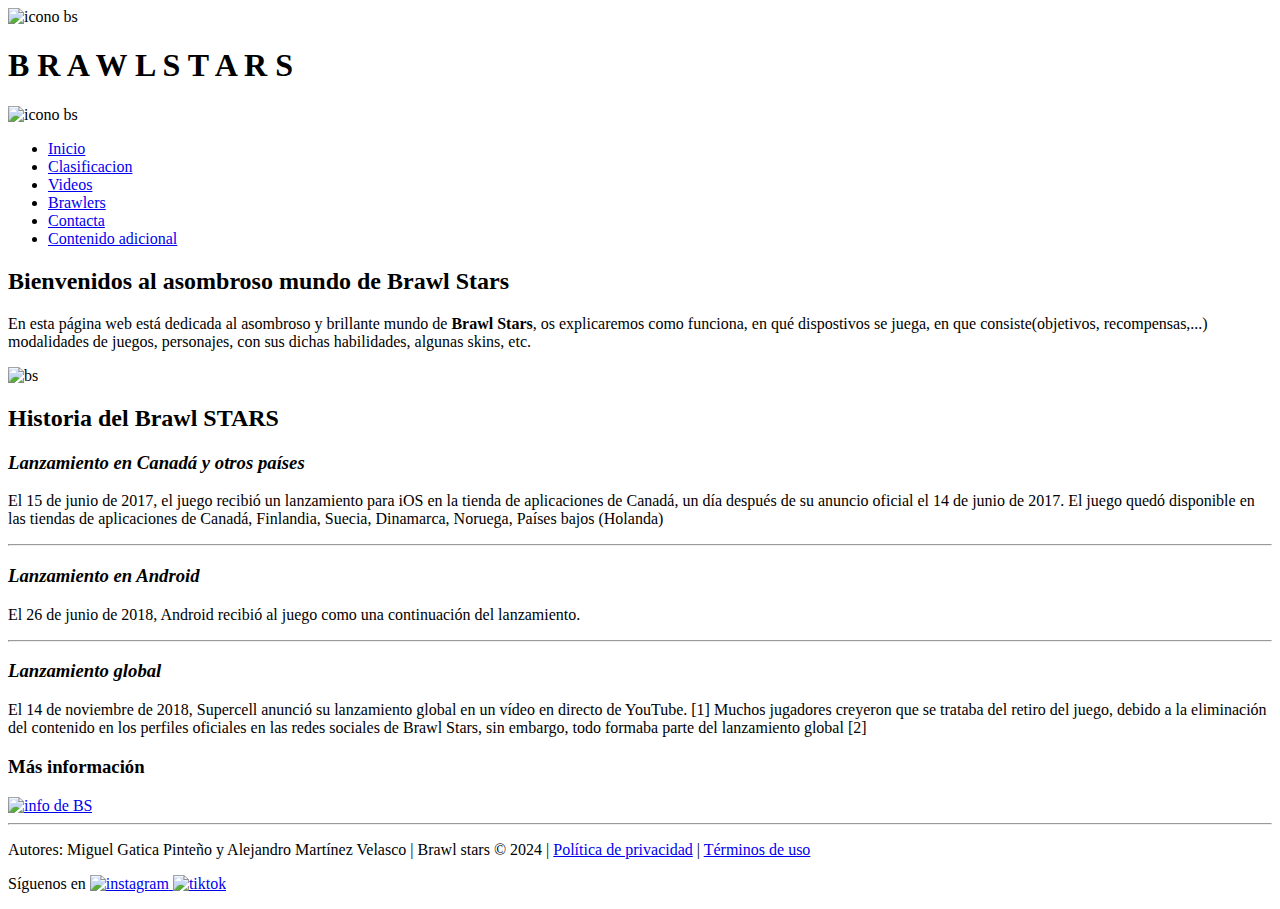
==== index.html @ f8db21e8 "Add files via upload" ====
<!DOCTYPE html>
<html lang="es">
<head>
    <meta charset="UTF-8">
    <title>BRAWL STARS</title>
    <meta name="viewport" content="width=device-width, initial-scale=1.0">
    <link rel="stylesheet" href="estilos/comun.css">
    <link rel="stylesheet" href="estilos/indexEstilo.css">


</head>
<body>

    <header>
        <div id="tituloWeb">
            <img src="imagenes/iconoBS.png" alt="icono bs">
            <h1>B R A W L     S T A R S</h1>
            <img src="imagenes/iconoBS.png" alt="icono bs">
        </div>
            <nav>
                    <ul>
                        <li><a href="index.html" id="nav1">Inicio</a></li>
                        <li><a href="html/Clasificacion.html" id="nav2">Clasificacion</a></li>
                        <li><a href="html/Videos.html" id="nav3">Videos</a></li>
                        <li><a href="html/Mapa.html" id="nav4">Brawlers</a></li>
                        <li><a href="html/Formulario.html" id="nav5">Contacta</a></li>
                        <li><a href="html/Mas.html" id="nav6">Contenido adicional</a></li>
                    </ul>
            </nav>
    </header>
    <div id="principal">
   <main>
        <section>
           <h2>Bienvenidos al asombroso mundo de Brawl Stars</h2>
               <p>En esta página web está dedicada al asombroso y brillante mundo de <b>Brawl Stars</b>,
                   os explicaremos como funciona, en qué dispostivos se juega, en que consiste(objetivos, recompensas,...)
                   modalidades de juegos, personajes, con sus dichas habilidades, algunas skins, etc.</p>
               <img src="imagenes/fondo.jpg" height="170" width="300" alt="bs">
        </section>
       <section>
            <h2>Historia del Brawl STARS</h2>
           <article>
           <h3><em>Lanzamiento en Canadá y otros países</em></h3>
               <p>El 15 de junio de 2017, el juego recibió un lanzamiento para iOS en la tienda de
               aplicaciones de Canadá, un día después de su anuncio oficial el 14 de junio de 2017.
               El juego quedó disponible en las tiendas de aplicaciones de Canadá, Finlandia, Suecia,
               Dinamarca, Noruega, Países bajos (Holanda)<p>
           </article>

               <hr>
           <article>
           <h3><em>Lanzamiento en Android</em></h3>
               <p>El 26 de junio de 2018, Android recibió al juego como una continuación del lanzamiento.</p>
           </article>
            <hr>
           <article>
           <h3><em>Lanzamiento global</em></h3>
               <p>El 14 de noviembre de 2018, Supercell anunció su lanzamiento global en un vídeo en directo de YouTube. [1] Muchos jugadores creyeron que se trataba del retiro del juego, debido a la eliminación del contenido en los perfiles oficiales en las redes sociales de Brawl Stars, sin embargo, todo formaba parte del lanzamiento global [2]</p>
           </article>
       </section>
   </main>
    <aside>
        <h3>Más información</h3>
        <a href="https://store.supercell.com/es/brawlstars"> <img src="imagenes/indexMasinfo.png" alt="info de BS"> </a>
    </aside>
</div>
    <hr>
    <footer>
        <p>Autores: Miguel Gatica Pinteño y Alejandro Martínez Velasco |  Brawl stars © 2024 |
            <a href="#">Política de privacidad</a> | <a href="#">Términos de uso</a>
        </p>

        <p>
            Síguenos en
            <a href="https://www.instagram.com/brawlstars/" target="_blank" id="instagram">
                <img src="imagenes/instagram.png" alt="instagram" >
            </a>
            <a href="https://www.tiktok.com/@brawlstars?lang=es" target="_blank" id="tiktok">
                <img src="imagenes/tiktok.png" alt="tiktok" >
            </a>
        </p>
    </footer>

</body>
</html>
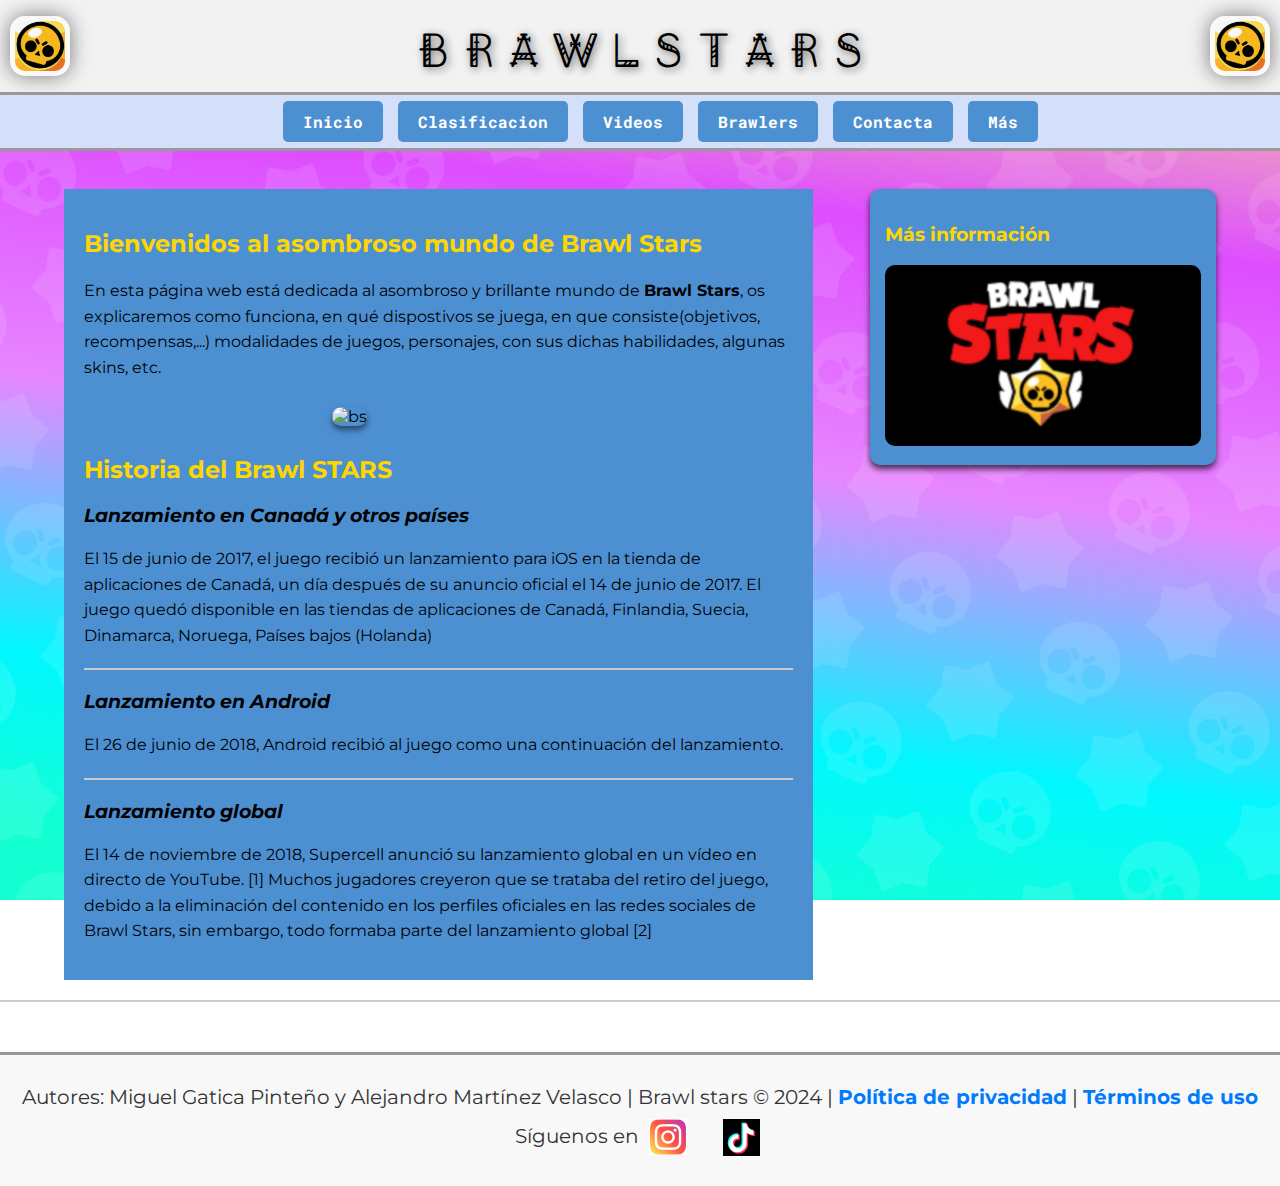
==== commit 05dc3c27: "Add files via upload" ====
--- a/index.html
+++ b/index.html
@@ -24,7 +24,7 @@
                         <li><a href="html/Videos.html" id="nav3">Videos</a></li>
                         <li><a href="html/Mapa.html" id="nav4">Brawlers</a></li>
                         <li><a href="html/Formulario.html" id="nav5">Contacta</a></li>
-                        <li><a href="html/Mas.html" id="nav6">Contenido adicional</a></li>
+                        <li><a href="html/Mas.html" id="nav6">Más</a></li>
                     </ul>
             </nav>
     </header>
--- a/estilos/comun.css
+++ b/estilos/comun.css
@@ -0,0 +1,178 @@
+@import url('https://fonts.googleapis.com/css2?family=Agu+Display&family=Montserrat:ital,wght@0,100..900;1,100..900&family=Playwrite+DE+Grund:wght@100..400&family=Sixtyfour+Convergence&display=swap');
+@import url('https://fonts.googleapis.com/css2?family=Agu+Display&family=Montserrat:ital,wght@0,100..900;1,100..900&family=Open+Sans:ital,wght@0,300..800;1,300..800&family=Playwrite+DE+Grund:wght@100..400&family=Roboto+Mono:ital,wght@0,100..700;1,100..700&family=Sixtyfour+Convergence&display=swap');/*
+font-family: "Montserrat", sans-serif;
+font-family: "Agu Display", serif;
+  font-family: "Sixtyfour Convergence", serif;
+  font-family: "Playwrite DE Grund", serif;
+  font-family: "Open Sans", serif;
+  font-family: "Roboto Mono", serif;
+
+
+
+
+ */
+body {
+    margin: 0;
+    padding: 0;
+    background-image: url("../imagenes/fondoBS.png");
+    background-size: cover; /* Asegura que la imagen cubra toda la página */
+    background-position: center center; /* Centra la imagen en la pantalla */
+    background-attachment: fixed; /* Fija la imagen de fondo al desplazarse */
+    font-family: "Montserrat", sans-serif;
+}
+
+header h1{
+    font-family: "Agu Display", serif;
+    font-size: 3em;
+    text-align: center;
+    margin: 0;
+    text-shadow: 2px 2px 8px rgba(0, 0, 0, 0.6);
+}
+
+
+header {
+    display: flex;
+    flex-direction: column;
+    align-items: center;
+    background-color: #f2f2f2;
+    border-bottom: 3px solid #999;
+    padding: 0;
+}
+
+#tituloWeb {
+    display: flex;
+    align-items: center;
+    justify-content: space-between;
+    width: 100%;
+    padding: 10px;
+    box-sizing: border-box;
+}
+
+#tituloWeb img {
+    height: 50px;
+    width: auto;
+    margin: 0;
+    border: 5px solid rgba(255, 255, 255, 0.5);
+    border-radius: 15px;
+    box-shadow: 0px 0px 20px rgba(0, 0, 0, 0.5);
+}
+
+
+
+
+#tituloWeb h1 {
+    margin: 0 auto;
+    font-family: "Agu Display", serif;
+    font-size: 3em;
+    text-align: center;
+}
+
+
+
+
+/* Navegación */
+nav {
+    width: 100%;
+    background-color: #d4e0fa;
+    border-top: 3px solid #999;
+}
+nav ul {
+    list-style-type: none;
+    display: flex;
+    justify-content: center;
+    gap: 15px;
+}
+
+nav ul li {
+    display: inline-block;
+    font-family: "Roboto Mono", serif;
+}
+
+nav ul li a {
+    text-decoration: none;
+
+    padding: 10px 20px;
+    border-radius: 5px;
+    font-weight: 700;
+    transition: background-color 0.3s, color 0.3s;
+    background-color: #4d90d2;
+    color: white;
+}
+
+
+#nav6:hover, #nav5:hover, #nav4:hover, #nav3:hover, #nav2:hover, #nav1:hover{
+    background-color: #fff0cc;
+    color: #f39c12;
+}
+
+
+
+footer {
+    margin-top: 50px;
+}
+
+
+#instagram img, #tiktok img {
+    width: 3%;
+    height: 3%;
+}
+
+
+
+
+
+
+/* Estilo para la línea horizontal */
+hr {
+    border: 0;
+    border-top: 2px solid #ccc;
+    margin: 20px 0;
+}
+
+footer {
+    background-color: #f8f8f8;
+    padding: 20px;
+    text-align: center;
+
+    font-size: 20px;
+    color: #333;
+    border-top: 3px solid #999;
+}
+
+/* Estilo para el texto */
+footer p {
+    margin: 10px 0;
+}
+
+/* Estilo para los enlaces */
+footer a {
+    text-decoration: none;
+    color: #007BFF;
+    font-weight: bold;
+}
+
+footer a:hover {
+    color: #0056b3;
+}
+
+/* Estilo para las imágenes de redes sociales */
+footer img {
+    width: 3%;
+    height: 3%;
+    margin: 0 5px;
+    vertical-align: middle;
+    transition: transform 0.3s ease;
+}
+
+footer img:hover {
+    transform: scale(1.2);
+}
+
+/* Espaciado entre redes sociales */
+footer #instagram {
+    margin-right: 10px;
+}
+
+footer #tiktok {
+    margin-left: 10px;
+}
--- a/estilos/indexEstilo.css
+++ b/estilos/indexEstilo.css
@@ -0,0 +1,60 @@
+
+#principal {
+    margin-top: 3%;
+    margin-left: 5%;
+    margin-right: 5%;
+}
+main {
+    padding: 20px;
+    background-color: #4d90d2;
+    float: left;
+    width: 65%;
+    box-sizing: border-box;
+}
+
+main h2 {
+    color: #ffd700;
+}
+
+main p {
+    line-height: 1.6;
+}
+
+main img {
+    margin: 10px 0;
+    border-radius: 10px;
+    box-shadow: 0 4px 6px rgba(0, 0, 0, 0.5);
+    margin-left: 35%;
+}
+
+aside {
+    width: 30%;
+    float: right;
+    background-color: #4d90d2;
+    padding: 15px;
+    box-sizing: border-box;
+    border-radius: 10px;
+    box-shadow: 0 4px 6px rgba(0, 0, 0, 0.7);
+}
+
+aside h3 {
+    color: #ffd700;
+}
+
+aside a img {
+    width: 100%;
+    border-radius: 10px;
+    transition: transform 0.3s;
+}
+
+aside a img:hover {
+    transform: scale(1.1);
+}
+
+/* Limpiar floats */
+div::after {
+    content: "";
+    display: table;
+    clear: both;
+}
+
